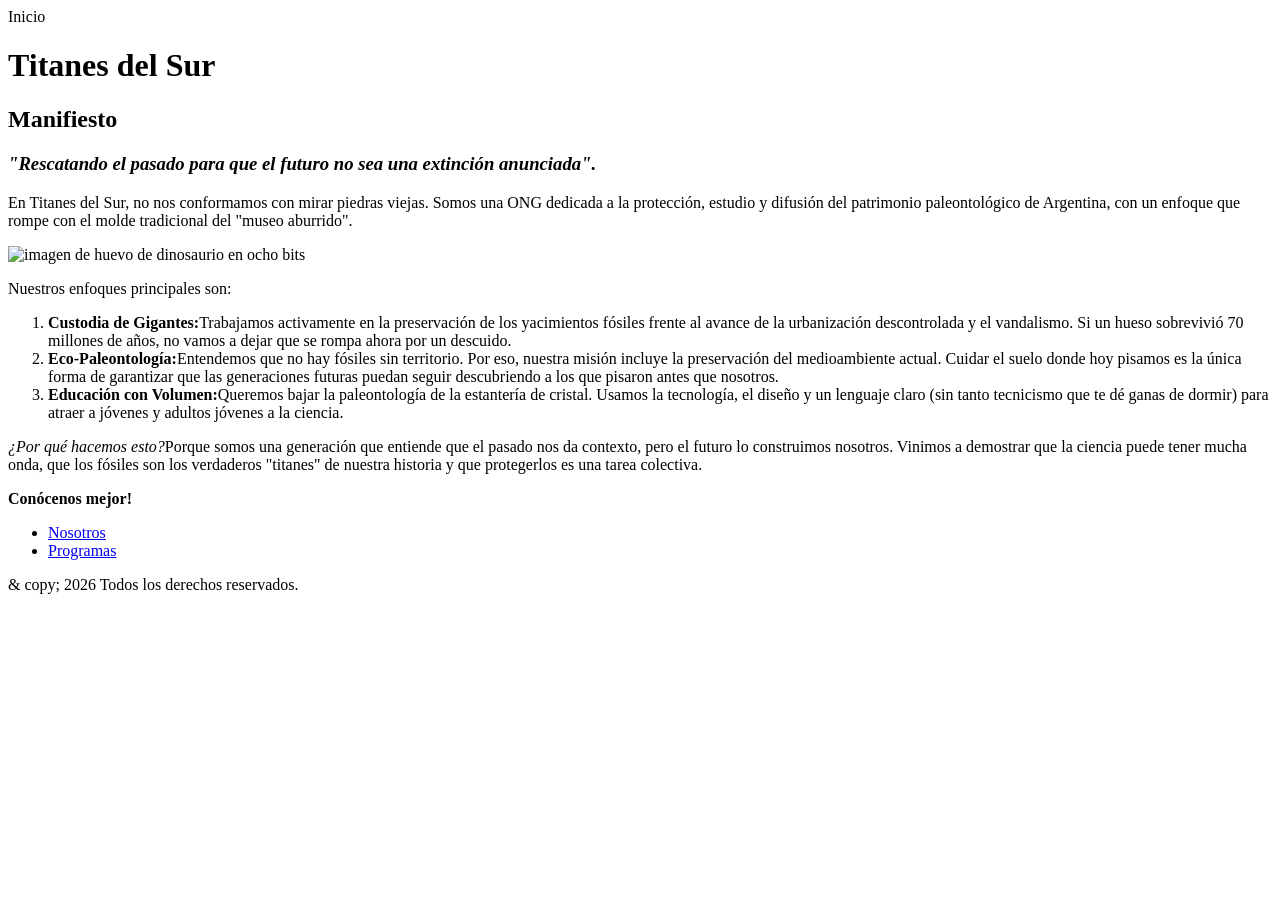
==== Index.html @ a11ea8db "Feat: agrego index y página secundaria "Nosotros"" ====
<!Doctype html>
   <html lang="es">
    <head>
        <meta charset="UTF-8">
        <meta name="viewport" content="width=divice-width">
        <title>Titanes del sur</title>
    </head>
        <body>
    <header>Inicio</header>
        <main>
        <h1>Titanes del Sur</h1>
        <h2>Manifiesto</h2>
        <h3><em>"Rescatando el pasado para que el futuro no sea una extinción anunciada".</em></h3>
        <p>En Titanes del Sur, no nos conformamos con mirar piedras viejas. Somos una ONG dedicada a la protección, estudio y difusión del patrimonio paleontológico de Argentina, con un enfoque que rompe con el molde tradicional del "museo aburrido".</p>
        <img src=multimedia/img8bits/HuevoDino.png
        alt="imagen de huevo de dinosaurio en ocho bits">
        <p><stong>Nuestros enfoques principales son:</stong></p>
        </main>
        <ol>
            <li><strong>Custodia de Gigantes:</strong>Trabajamos activamente en la preservación de los yacimientos fósiles frente al avance de la urbanización descontrolada y el vandalismo. Si un hueso sobrevivió 70 millones de años, no vamos a dejar que se rompa ahora por un descuido.</li>
            <li><strong>Eco-Paleontología:</strong>Entendemos que no hay fósiles sin territorio. Por eso, nuestra misión incluye la preservación del medioambiente actual. Cuidar el suelo donde hoy pisamos es la única forma de garantizar que las generaciones futuras puedan seguir descubriendo a los que pisaron antes que nosotros.</li>
            <li><strong>Educación con Volumen:</strong>Queremos bajar la paleontología de la estantería de cristal. Usamos la tecnología, el diseño y un lenguaje claro (sin tanto tecnicismo que te dé ganas de dormir) para atraer a jóvenes y adultos jóvenes a la ciencia.</li>

     </ol>
     <p><em>¿Por qué hacemos esto?</em>Porque somos una generación que entiende que el pasado nos da contexto, pero el futuro lo construimos nosotros. Vinimos a demostrar que la ciencia puede tener mucha onda, que los fósiles son los verdaderos "titanes" de nuestra historia y que protegerlos es una tarea colectiva.</p>
     <nav>
        <p><strong>Conócenos mejor!</strong></p>
        <ul>
            <li><a href=#>Nosotros</a></li>
            <li><a href=#>Programas</a></li>
        </ul>
    </nav>
    <footer> 
        <p>& copy; 2026 <TitanesdelSur class="org ar"></TitanesdelSur>Todos los derechos reservados.</p>
    </footer>
        </body>
   </html>
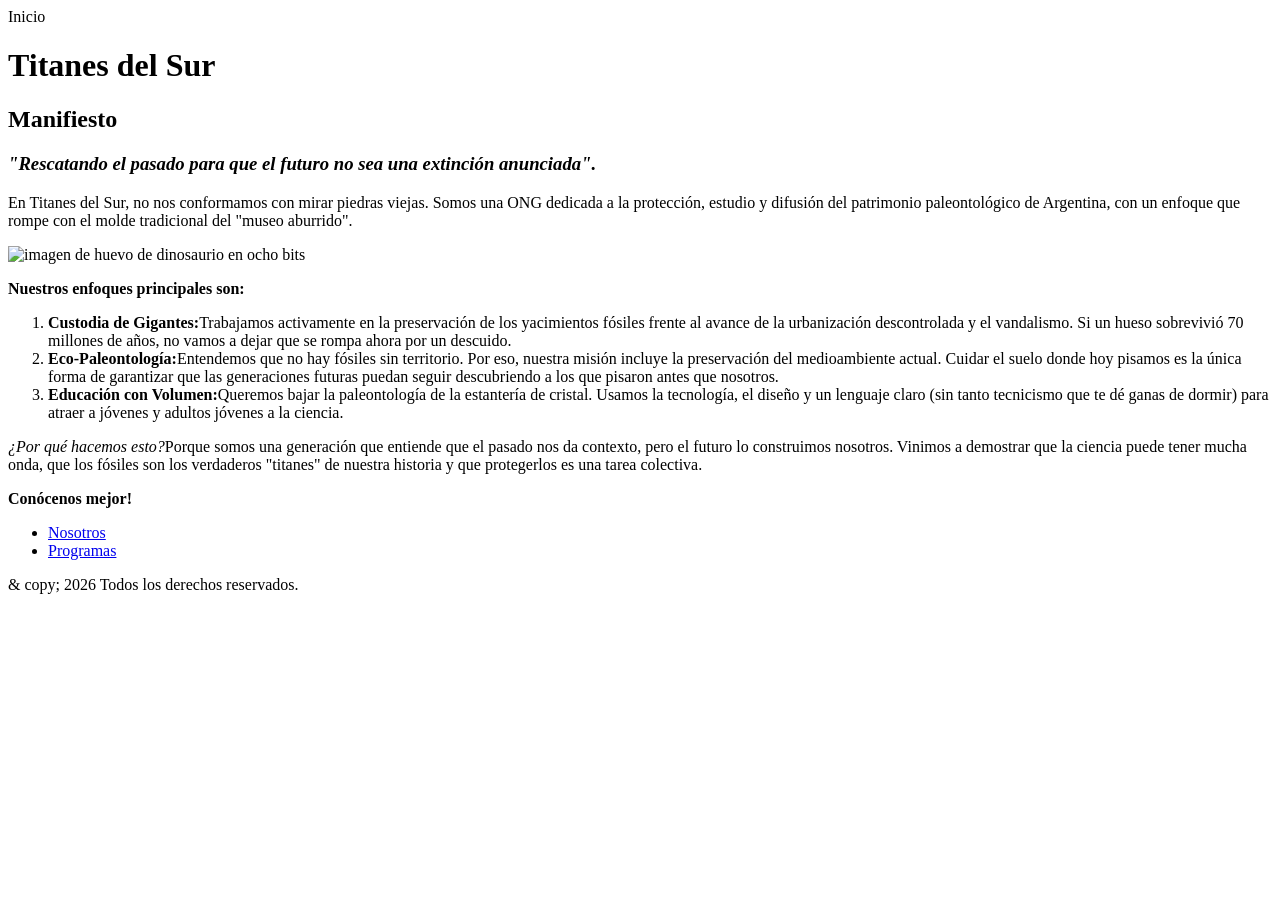
==== commit 5516fa96: "Fix: Corrección de tipeo en etiqueta "strong" y nombre de las imágenes en Index.html y página secund" ====
--- a/Index.html
+++ b/Index.html
@@ -12,9 +12,9 @@
         <h2>Manifiesto</h2>
         <h3><em>"Rescatando el pasado para que el futuro no sea una extinción anunciada".</em></h3>
         <p>En Titanes del Sur, no nos conformamos con mirar piedras viejas. Somos una ONG dedicada a la protección, estudio y difusión del patrimonio paleontológico de Argentina, con un enfoque que rompe con el molde tradicional del "museo aburrido".</p>
-        <img src=multimedia/img8bits/HuevoDino.png
+        <img src=multimedia/img8bits/Huevo-dino.png
         alt="imagen de huevo de dinosaurio en ocho bits">
-        <p><stong>Nuestros enfoques principales son:</stong></p>
+        <p><strong>Nuestros enfoques principales son:</strong></p>
         </main>
         <ol>
             <li><strong>Custodia de Gigantes:</strong>Trabajamos activamente en la preservación de los yacimientos fósiles frente al avance de la urbanización descontrolada y el vandalismo. Si un hueso sobrevivió 70 millones de años, no vamos a dejar que se rompa ahora por un descuido.</li>
@@ -31,7 +31,7 @@
         </ul>
     </nav>
     <footer> 
-        <p>& copy; 2026 <TitanesdelSur class="org ar"></TitanesdelSur>Todos los derechos reservados.</p>
+        <p>& copy; 2026 Todos los derechos reservados.</p>
     </footer>
         </body>
    </html>
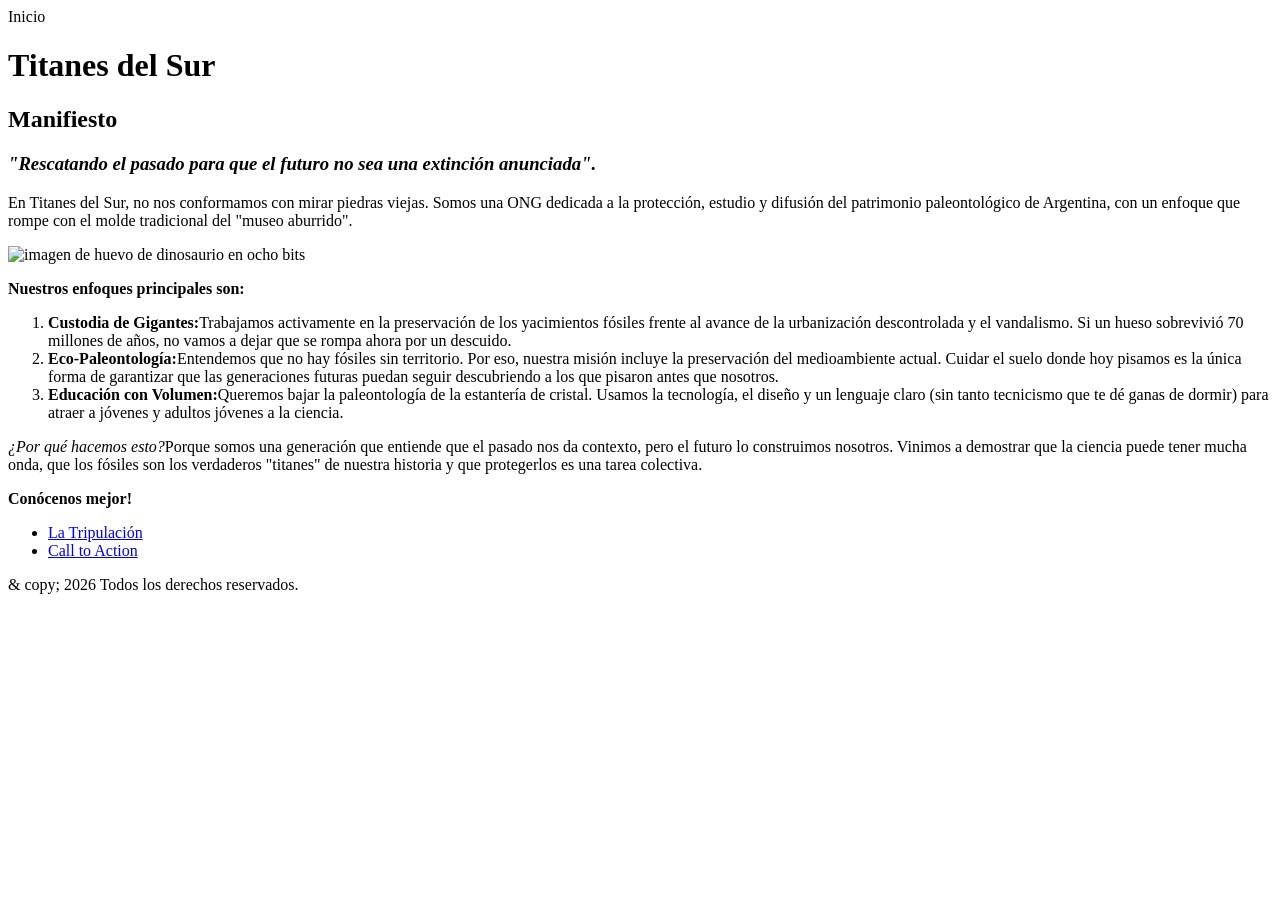
==== commit a12a714d: "fix: correción en rutas enlaces Index.html" ====
--- a/Index.html
+++ b/Index.html
@@ -26,12 +26,12 @@
      <nav>
         <p><strong>Conócenos mejor!</strong></p>
         <ul>
-            <li><a href=#>Nosotros</a></li>
-            <li><a href=#>Programas</a></li>
+            <li><a href="Nosotros.html">La Tripulación</a></li>
+            <li><a href="Programas.html">Call to Action</a></li>
         </ul>
     </nav>
     <footer> 
         <p>& copy; 2026 Todos los derechos reservados.</p>
     </footer>
         </body>
-   </html>+   </html>
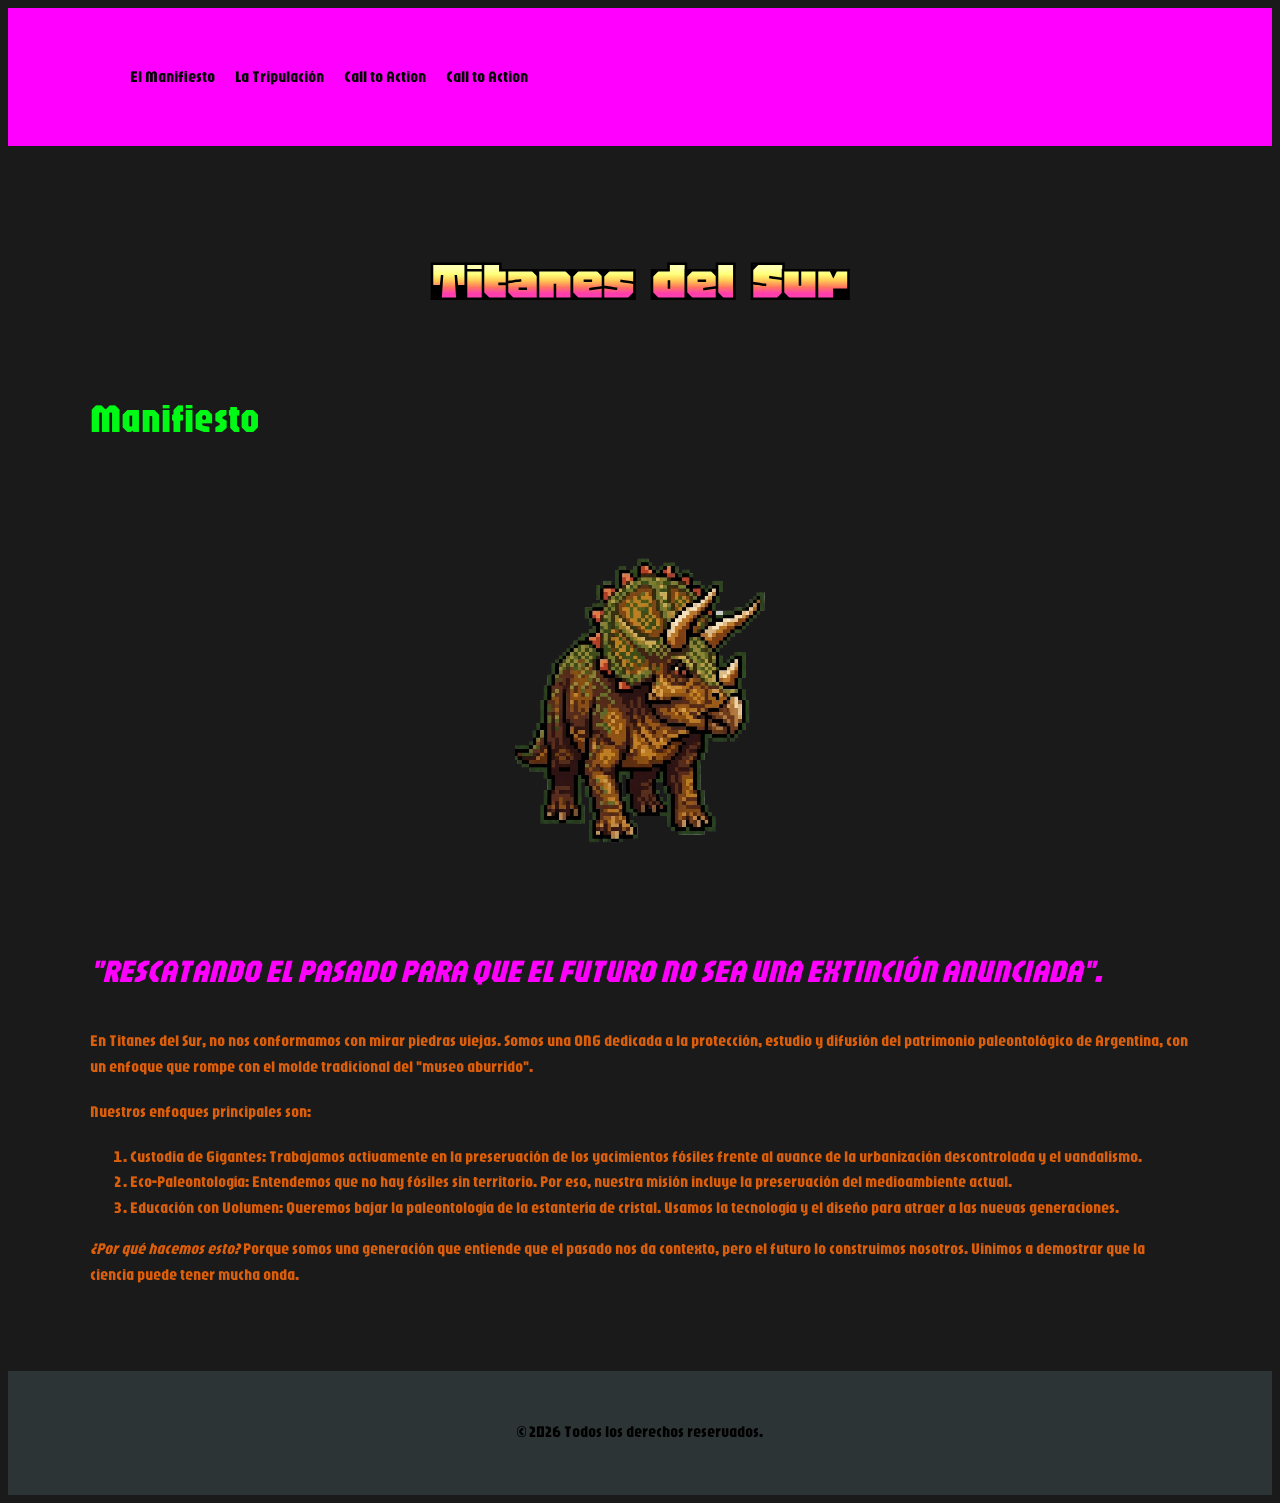
==== commit b51b0802: "feat: Agrego archivo externo CSS" ====
--- a/Index.html
+++ b/Index.html
@@ -1,37 +1,64 @@
-<!Doctype html>
-   <html lang="es">
-    <head>
-        <meta charset="UTF-8">
-        <meta name="viewport" content="width=divice-width">
-        <title>Titanes del sur</title>
-    </head>
-        <body>
-    <header>Inicio</header>
-        <main>
-        <h1>Titanes del Sur</h1>
-        <h2>Manifiesto</h2>
-        <h3><em>"Rescatando el pasado para que el futuro no sea una extinción anunciada".</em></h3>
-        <p>En Titanes del Sur, no nos conformamos con mirar piedras viejas. Somos una ONG dedicada a la protección, estudio y difusión del patrimonio paleontológico de Argentina, con un enfoque que rompe con el molde tradicional del "museo aburrido".</p>
-        <img src=multimedia/img8bits/Huevo-dino.png
-        alt="imagen de huevo de dinosaurio en ocho bits">
-        <p><strong>Nuestros enfoques principales son:</strong></p>
-        </main>
-        <ol>
-            <li><strong>Custodia de Gigantes:</strong>Trabajamos activamente en la preservación de los yacimientos fósiles frente al avance de la urbanización descontrolada y el vandalismo. Si un hueso sobrevivió 70 millones de años, no vamos a dejar que se rompa ahora por un descuido.</li>
-            <li><strong>Eco-Paleontología:</strong>Entendemos que no hay fósiles sin territorio. Por eso, nuestra misión incluye la preservación del medioambiente actual. Cuidar el suelo donde hoy pisamos es la única forma de garantizar que las generaciones futuras puedan seguir descubriendo a los que pisaron antes que nosotros.</li>
-            <li><strong>Educación con Volumen:</strong>Queremos bajar la paleontología de la estantería de cristal. Usamos la tecnología, el diseño y un lenguaje claro (sin tanto tecnicismo que te dé ganas de dormir) para atraer a jóvenes y adultos jóvenes a la ciencia.</li>
+<!DOCTYPE html>
+<html lang="es">
+<head>
+    <meta charset="UTF-8">
+    
+    <meta name="viewport" content="width=device-width, initial-scale=1.0"> 
+    <title>Titanes del Sur</title>
+    <link rel="icon" href="multimedia/img8bits/logo-Huevo.png" type="image/jpeg">
+    
+ <link rel="preconnect" href="https://fonts.googleapis.com">
+ <link rel="preconnect" href="https://fonts.gstatic.com" crossorigin>
+ <link href="https://fonts.googleapis.com/css2?family=Honk:MORF@15&family=Jaro:opsz@6..72&display=swap" rel="stylesheet">
 
-     </ol>
-     <p><em>¿Por qué hacemos esto?</em>Porque somos una generación que entiende que el pasado nos da contexto, pero el futuro lo construimos nosotros. Vinimos a demostrar que la ciencia puede tener mucha onda, que los fósiles son los verdaderos "titanes" de nuestra historia y que protegerlos es una tarea colectiva.</p>
-     <nav>
-        <p><strong>Conócenos mejor!</strong></p>
-        <ul>
-            <li><a href="Nosotros.html">La Tripulación</a></li>
-            <li><a href="Programas.html">Call to Action</a></li>
-        </ul>
-    </nav>
-    <footer> 
-        <p>& copy; 2026 Todos los derechos reservados.</p>
+
+    
+    <link rel="stylesheet" href="CSS/estilos.css">
+</head>
+<body>
+
+    <header>
+        <div class="container">
+            
+            <nav>
+                <ul>
+                    <li><a href="index.html">El Manifiesto</a></li>
+                    <li><a href="Nosotros.html">La Tripulación</a></li>
+                    <li><a href="Programas.html">Call to Action</a></li>
+                    <li><a href="Contacto.html">Call to Action</a></li>
+                </ul>
+            </nav>
+        </div>
+    </header>
+
+    <main class="container">
+        <section>
+            <h1 style="font-family: 'Honk';">Titanes del Sur</h1>
+            <h2>Manifiesto</h2>
+            <img src="multimedia/img8bits/Triceratops.png" alt="triceratops en ocho bits" class="img-principal">
+            <h3><em>"Rescatando el pasado para que el futuro no sea una extinción anunciada".</em></h3>
+            
+            <p>En Titanes del Sur, no nos conformamos con mirar piedras viejas. Somos una ONG dedicada a la protección, estudio y difusión del patrimonio paleontológico de Argentina, con un enfoque que rompe con el molde tradicional del "museo aburrido".</p>
+            
+            
+            
+            <p><strong>Nuestros enfoques principales son:</strong></p>
+            
+            <ol>
+                <li><strong>Custodia de Gigantes:</strong> Trabajamos activamente en la preservación de los yacimientos fósiles frente al avance de la urbanización descontrolada y el vandalismo.</li>
+                <li><strong>Eco-Paleontología:</strong> Entendemos que no hay fósiles sin territorio. Por eso, nuestra misión incluye la preservación del medioambiente actual.</li>
+                <li><strong>Educación con Volumen:</strong> Queremos bajar la paleontología de la estantería de cristal. Usamos la tecnología y el diseño para atraer a las nuevas generaciones.</li>
+            </ol>
+
+            <p><em>¿Por qué hacemos esto?</em> Porque somos una generación que entiende que el pasado nos da contexto, pero el futuro lo construimos nosotros. Vinimos a demostrar que la ciencia puede tener mucha onda.</p>
+        </section>
+    </main>
+
+    <footer>
+        <div class="container">
+            <p>&copy; 2026 Todos los derechos reservados.</p>
+        </div>
     </footer>
-        </body>
-   </html>
+
+</body>
+</html>
--- a/CSS/estilos.css
+++ b/CSS/estilos.css
@@ -0,0 +1,190 @@
+/*VARIABLES*/
+
+:root {
+    --color-fondo: #1a1a1a;     
+    --color-texto: #da5e0b;      
+    --color-acento:#00fa15;     
+    --color-secundario: #ff00ff; 
+    --color-blanco: #000000;
+    --color-h2: #00fa15;
+    --color-h3:#ff00ff;
+    --max-width: 1100px;
+}
+
+/*RESET Y CONFIGURACIÓN BASE*/
+
+thead  {
+    box-sizing: border-box; 
+    margin: 0;
+    padding: 0;
+}
+
+body {
+    font-family: "Jaro", sans-serif;
+    font-optical-sizing: auto;
+    font-weight: 400;
+    font-style: normal;
+
+    font-size: 1rem;                 
+    line-height: 1.6;                
+    background-color: var(--color-fondo);
+    color: var(--color-texto);
+}
+
+/*Contenedor principal para centrar contenido*/
+
+.container {
+    max-width: var(--max-width);
+    margin: 0 auto;
+    padding: 0 20px; 
+}
+
+/*TIPOGRAFÍA HEADINGS*/
+
+h1 {
+    font-family: 'Honk', system-ui;
+    font-size: 4rem; 
+    text-align: center;
+    margin-top: 20px;
+}
+
+h2 {
+    font-size: 2.5rem;
+    color: var(--color-h2);
+    margin-bottom: 1rem;
+}
+
+h3 {
+    font-size: 2rem;
+    color: var(--color-h3);
+    text-transform: uppercase;
+}
+
+/*HEADER Y NAVEGACIÓN*/
+
+header {
+    background-color: var(--color-secundario);
+    color: var(--color-blanco);
+    padding: 2.5rem 0;
+    margin-bottom: 2rem;
+}
+
+nav ul {
+    list-style: none;
+    display: flex;
+    gap: 20px; 
+}
+
+
+nav ul li a {
+    text-decoration: none; 
+    color: var(--color-blanco);
+    font-weight: bold;
+    transition: color 0.3s ease;
+}
+
+
+nav ul li a:hover {
+    color: var(--color-acento);
+}
+
+/*CONTENIDO PRINCIPAL Y SECCIONES*/
+
+main {
+    margin-bottom: 3rem;
+}
+.img-principal {
+    display: block;
+    width: 100%;
+    max-width: 250px; 
+    margin: 20px auto;
+    border: 0px solid #333; 
+    image-rendering: pixelated;
+}
+.img-equipo {
+        display: block;
+        max-width: 250px; 
+        width: 100%;
+        margin: 20px auto;
+        image-rendering: pixelated;
+        border: 4px double #555; 
+    }
+    dl {
+        max-width: 800px;
+        margin: 20px auto;
+        padding: 20px;
+        background-color: rgba(255, 255, 255, 0.1); 
+        border-radius: 10px;
+    }
+
+    dt {
+        color: #d35400; 
+        font-size: 1.2rem;
+        margin-top: 15px;
+    }
+
+    dd {
+        margin-bottom: 10px;
+        line-height: 1.5;
+    }
+section {
+    padding: 2rem 0;
+    margin-bottom: 1rem;
+}
+
+p {
+    margin-bottom: 1.2rem;
+}
+
+/*TABLAS*/
+
+table {
+    width: 100%;
+    border-collapse: collapse;
+    margin: 2rem 0;
+    background: var(--color-blanco);
+}
+
+table th, table td {
+    border: 1px solid #ddd;
+    padding: 12px;
+    background-color: var(--color-acento);
+    color: #000;
+}
+
+
+tbody tr:nth-child(even) {
+    background-color: #f2f2f2;
+}
+
+/*FORMULARIOS*/
+
+input, textarea {
+    width: 100%;
+    padding: 10px;
+    margin: 10px 0;
+    border: 1px solid #ccc;
+    border-radius: 4px;
+}
+
+/*Selector de ID*/
+
+#btn-enviar {
+    background-color: var(--color-acento);
+    color: white;
+    border: none;
+    padding: 10px 20px;
+    cursor: pointer;
+}
+
+/*FOOTER*/
+
+footer {
+    background-color: #2d3436; 
+    color: var(--color-blanco);
+    padding: 2rem 0;
+    text-align: center;
+    margin-top: 2rem;
+}
+
+
